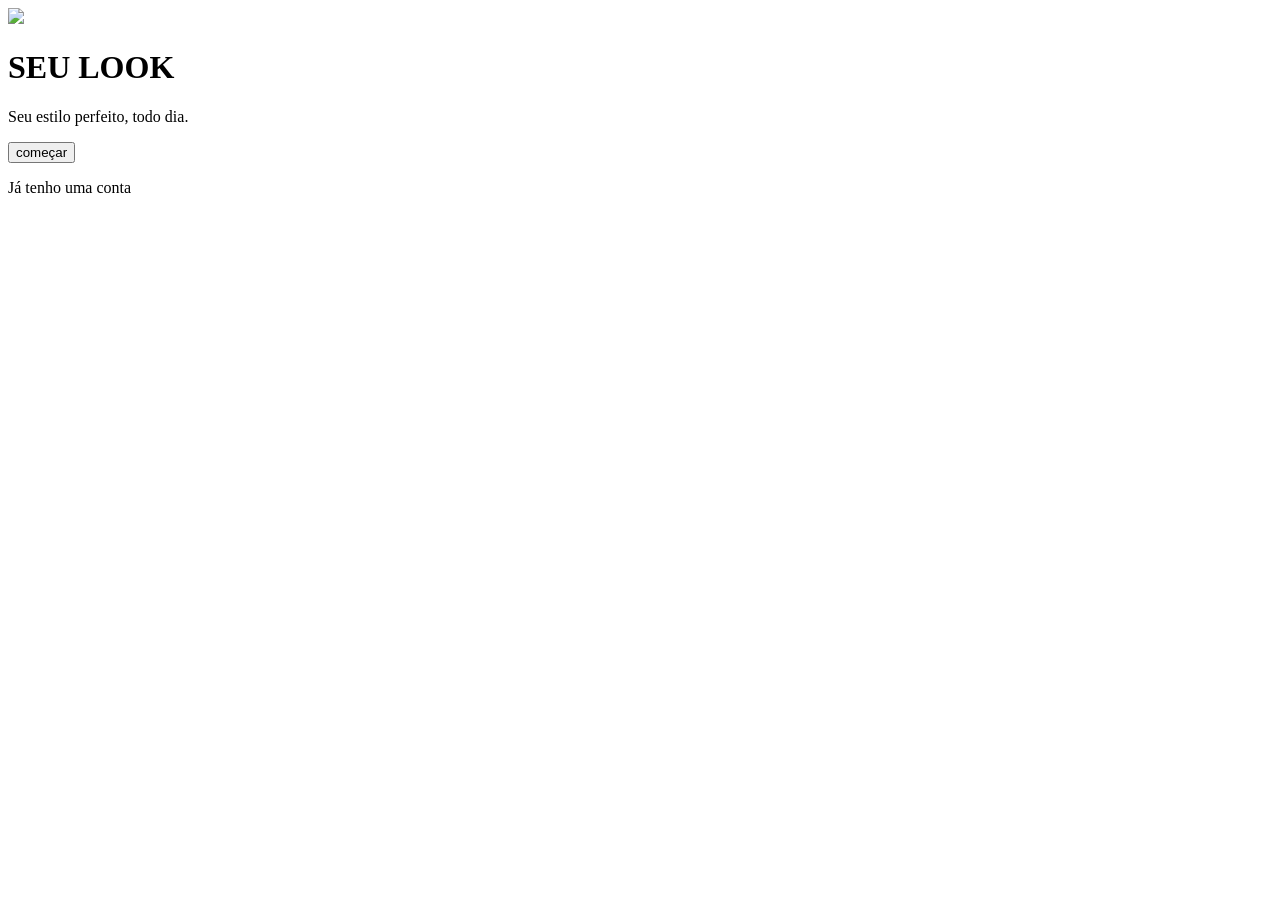
==== src/main/resources/templates/index.html @ 2d762b31 "Primeiro commit" ====
<!DOCTYPE html>
<html>
<head>
<body><!--dentro do body é o visual do site, oq vc vê-->
<img id="imagemCabide" src="/img/site-imagem-cabide.jpeg"width="300">
<!--usada para organizar o topo do site-->
    <meta charset="UTF-8"><!--caracteres pra ficar bonito-->
    <link rel="stylesheet" href="/css/style.css">
    <title>Outfit Forecast</title> <!--dentro do head o só o navegador lê-->
    <meta name="description" content="Seu guarda-roupa online inteligente:
    combina clima, ocasião e cores pra montar looks perfeitos e simplificar sua rotina.">
</head>
                <h1 id="titulo-home">SEU LOOK</h1><!--indentificar um o id pra n
                mudar a cor nas outras telas-->
        <p id="textoEstilo">Seu estilo perfeito, todo dia.</p>

        <main></main>
    <footer>
        <!--botão-->

        <button id="botão-home">começar</button> <!--criar função em js-->
        <p id="subtitulo">Já tenho uma conta</p>
    </footer><!--rodapé-->
    </body>
</html>
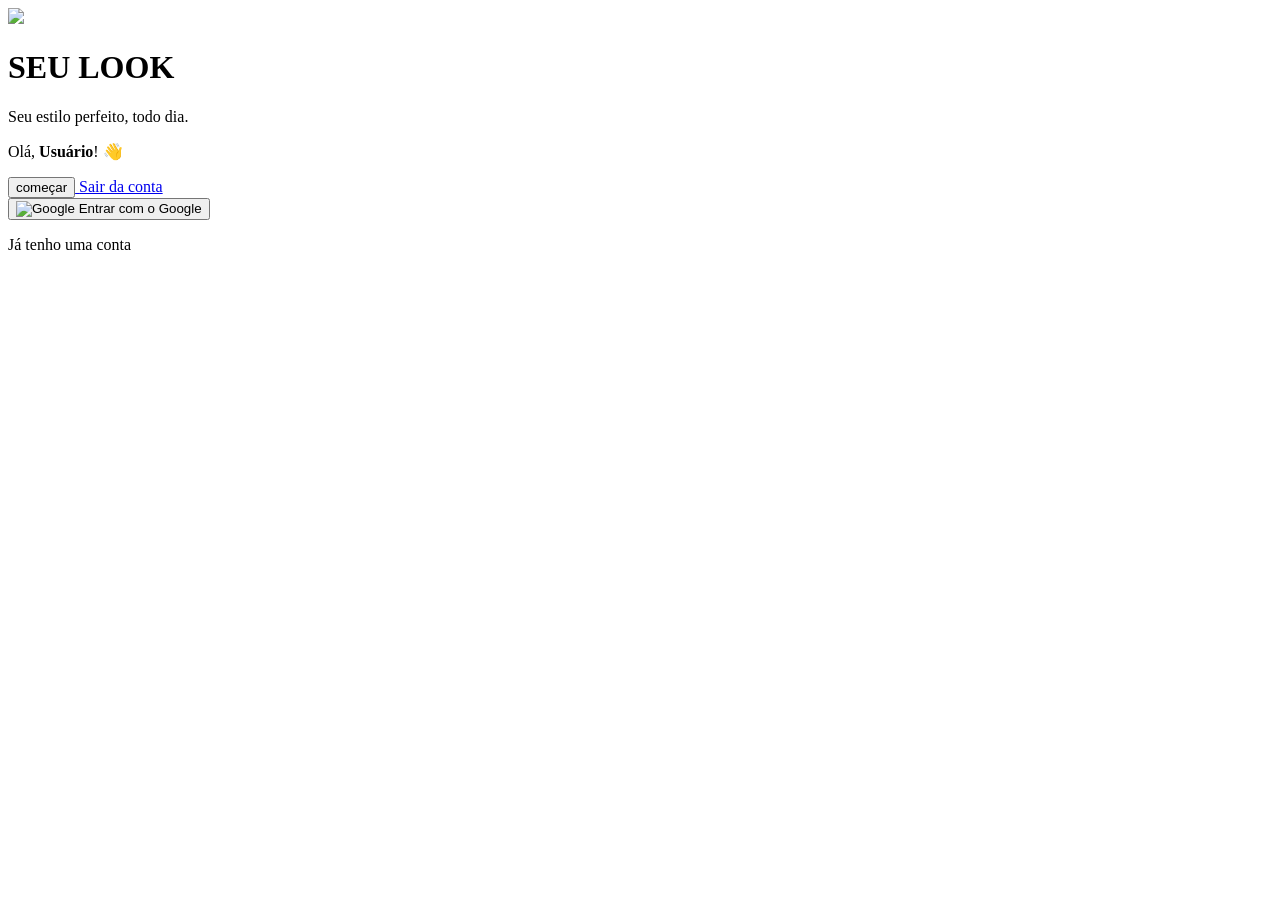
==== commit 1a979332: "finalizado" ====
--- a/src/main/resources/templates/index.html
+++ b/src/main/resources/templates/index.html
@@ -1,25 +1,69 @@
 <!DOCTYPE html>
-<html>
+<!-- fala pro navegador que usa HTML5 -->
+<html lang="pt-br" xmlns:th="http://www.thymeleaf.org">
 <head>
-<body><!--dentro do body é o visual do site, oq vc vê-->
-<img id="imagemCabide" src="/img/site-imagem-cabide.jpeg"width="300">
-<!--usada para organizar o topo do site-->
-    <meta charset="UTF-8"><!--caracteres pra ficar bonito-->
+    <!-- configurações do site -->
+    <meta charset="UTF-8">
+    <!-- permite caracteres especiais -->
+    <title>Outfit Forecast</title>
+    <!-- nome da aba -->
+    <meta
+            name="description"
+            content="Seu guarda-roupa online inteligente:
+        combina clima, ocasião e cores pra montar looks perfeitos e simplificar sua rotina."
+    >
+    <!-- descrição do site -->
     <link rel="stylesheet" href="/css/style.css">
-    <title>Outfit Forecast</title> <!--dentro do head o só o navegador lê-->
-    <meta name="description" content="Seu guarda-roupa online inteligente:
-    combina clima, ocasião e cores pra montar looks perfeitos e simplificar sua rotina.">
+    <!-- conecta HTML com CSS -->
 </head>
-                <h1 id="titulo-home">SEU LOOK</h1><!--indentificar um o id pra n
-                mudar a cor nas outras telas-->
-        <p id="textoEstilo">Seu estilo perfeito, todo dia.</p>
+<body>
+<!-- parte visual -->
+<img
+        id="imagemCabide"
+        src="/img/site-imagem-cabide.jpeg"
+        width="300"
+>
+<!-- imagem principal -->
+<h1 id="titulo-home">
+    SEU LOOK
+</h1>
+<!-- título principal -->
+<p id="textoEstilo">
+    Seu estilo perfeito, todo dia.
+</p>
+<!-- texto -->
 
-        <main></main>
-    <footer>
-        <!--botão-->
+<main></main>
+<!-- conteúdo principal -->
 
-        <button id="botão-home">começar</button> <!--criar função em js-->
-        <p id="subtitulo">Já tenho uma conta</p>
-    </footer><!--rodapé-->
-    </body>
+<footer>
+    <!-- rodapé -->
+
+    <!-- se o usuário JÁ está logado: mostra botão de começar direto -->
+    <div th:if="${nomeUsuario}">
+        <p id="boasVindas">Olá, <strong th:text="${nomeUsuario}">Usuário</strong>! 👋</p>
+        <a href="/temperatura">
+            <button id="botao-home">começar</button>
+        </a>
+        <a href="/logout" id="subtitulo-sair">Sair da conta</a>
+    </div>
+
+    <!-- se o usuário NÃO está logado: mostra botão do Google -->
+    <div th:unless="${nomeUsuario}">
+        <!-- botão que inicia o login com o Google -->
+        <a href="/oauth2/authorization/google">
+            <button id="botao-google">
+                <img src="https://www.google.com/favicon.ico" width="20" alt="Google">
+                Entrar com o Google
+            </button>
+        </a>
+        <p id="subtitulo-conta">Já tenho uma conta</p>
+    </div>
+
+</footer>
+
+<script src="/js/main.js"></script>
+<!-- conecta HTML com JS -->
+
+</body>
 </html>
